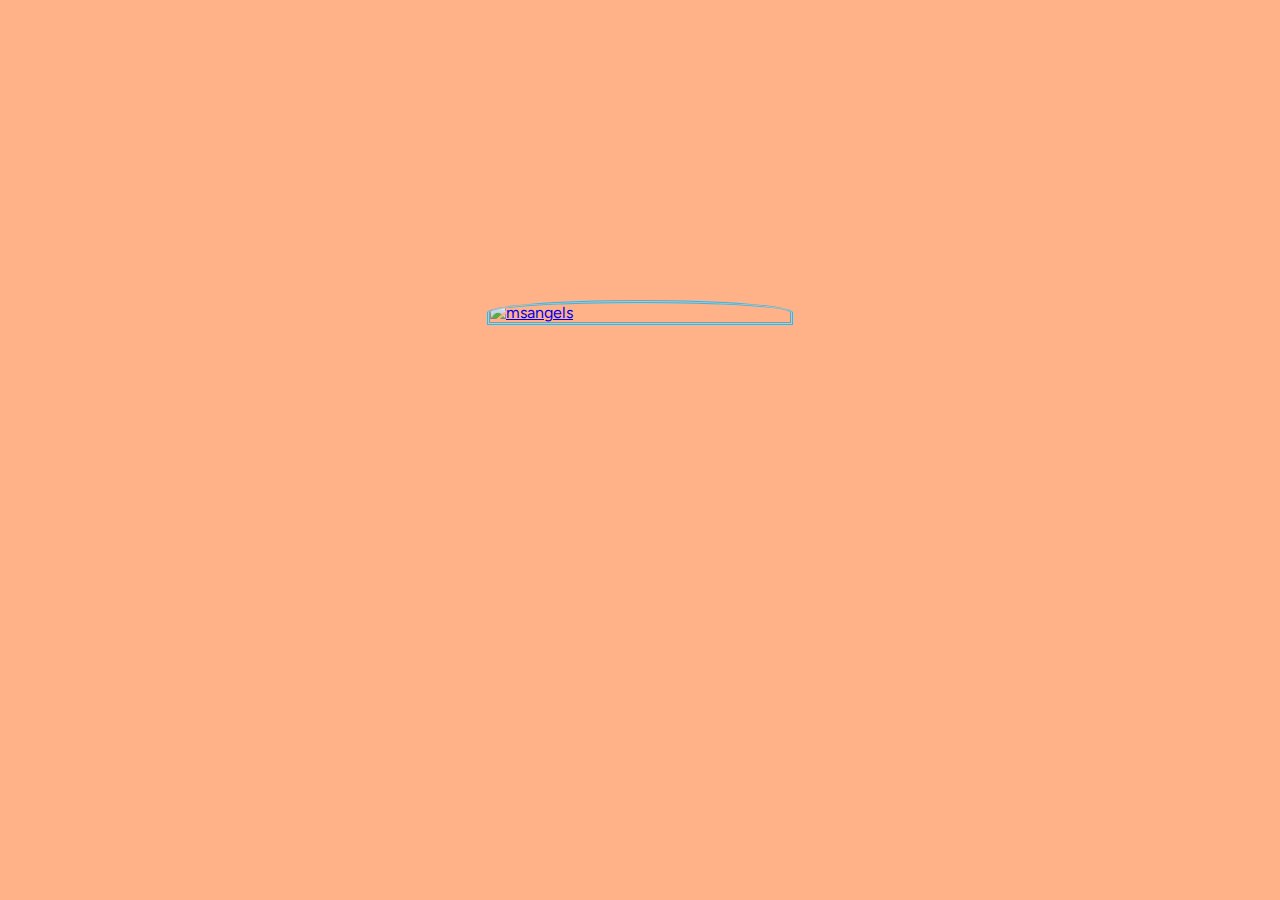
==== index.html @ 1b6a156b "changes" ====
<!DOCTYPE html>
<html lang="en">
    <head>
        <meta charset="UTF-8">
        <title>Michele Sanchez</title>
        <link rel="stylesheet" href="styles.css">
        <link rel="preconnect" href="https://fonts.googleapis.com">
<link rel="preconnect" href="https://fonts.gstatic.com" crossorigin>
<link href="https://fonts.googleapis.com/css2?family=Figtree:wght@300&display=swap" rel="stylesheet">
    </head>
    <body>
         <heading>
         <p><a href="https://linktr.ee/mmsnchx"><img src="https://mmsnchz.com/IMG_3955.JPG" alt="msangels" class="angels"> </a></p>
         
         </heading>
    </body>
</html>
---- styles.css ----
body {
  background-color: #ffb288;
    color: #000000;
  font-family: 'Figtree', sans-serif;
}

h1 {
  margin: 1em auto;
  text-align: center;
  max-width: 600px;
  padding-left: 20px;
  padding-right: 20px;
}

p {
  margin: 1em auto;
  text-align: left;
  max-width: 600px;
  padding-left: 20px;
  padding-right: 20px;
}

  form {
    width: 60vw;
    max-width: 600px;
    min-width: 350px;
    margin: 0 auto;
    padding-bottom: 50px;

  }

  input, textarea, select {
    width: 100%;
    margin: 10px 0 0 0;
    min-height: 20px;
    padding: 15px 20px;
    border: #000000 2px double;
    background-color: #ffffff;
    color: #000000;
    border-radius: 30px;
    box-sizing: border-box;
    border-spacing: 20px 1rem;
    font-family: 'Figtree', sans-serif;
  }

  .inline {
    width: unset;
    margin: 0 5px 0 0;
    vertical-align: middle;
  }

  label {
    display: block;
    margin: 30px 0 0 0;
  }

  fieldset {
    border: none;
    padding: 2em 0;
    border-bottom: 1px solid #000000;
 
  }

  fieldset:last-of-type {
    border-bottom: none;
  }

  input[type=submit] {
    display: block;
    background-color: #ffffff;
    color: #000000;
    margin: 1em auto;
    font-size: 14px;
    max-width: 200px;
    font-family: 'Figtree', sans-serif;
  }

.angels {
    display: block;
    margin-left: auto;
    margin-right: auto;
    margin-top: 50%;
    width: 50%;
    border-radius: 100% 100% 0% 0%;
    border-style: double;
    border-width: 3px;
    border-color: #1bbfff;
  }

  .top {
    display: block;
    margin-left: auto;
    margin-right: auto;
    border-radius: 100px 100px 0px 0px;
  }

  .bottom {
    display: block;
    margin-left: auto;
    margin-right: auto;
    border-radius: 0px 0px 100px 100px;
  }
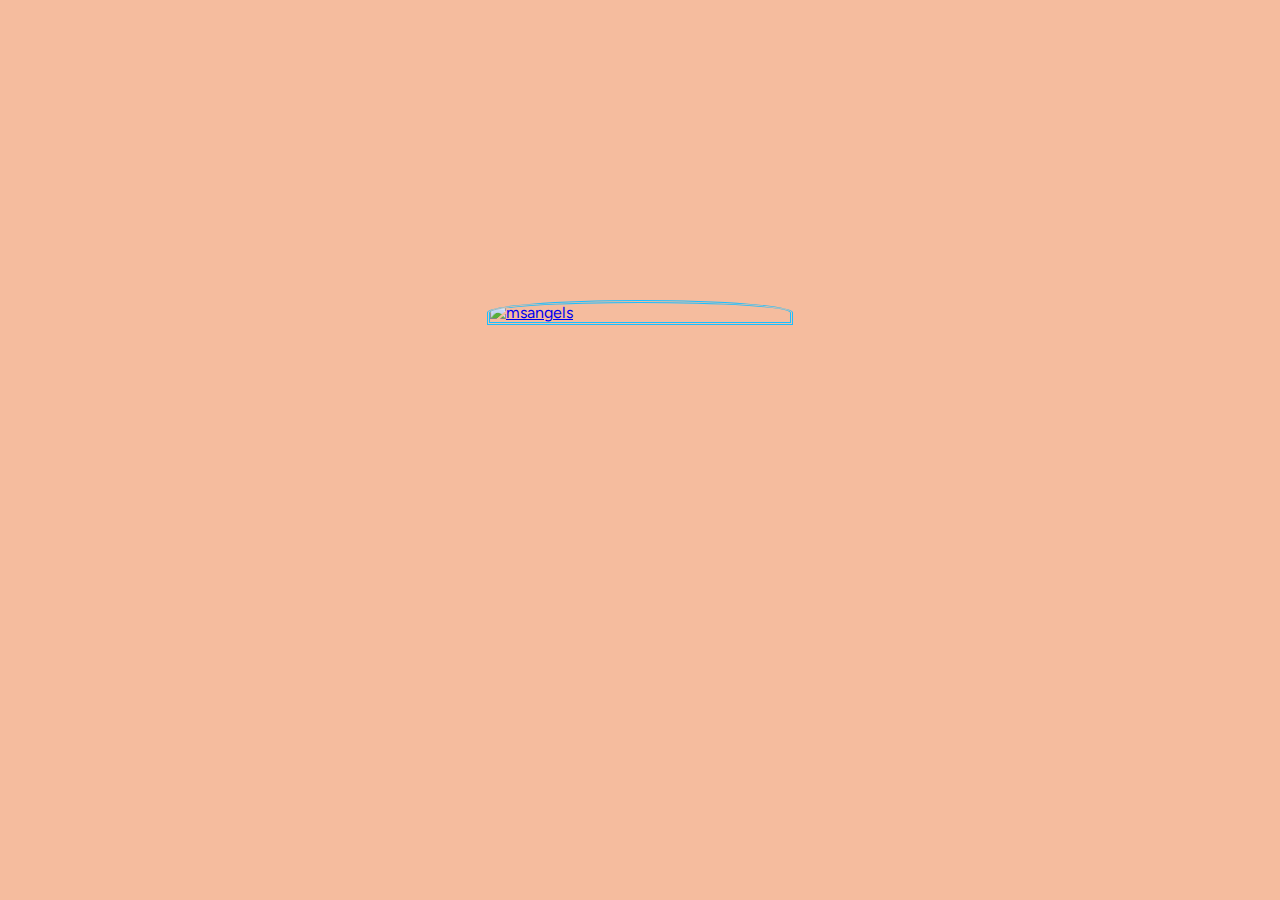
==== commit ec7c7632: "favicon" ====
--- a/index.html
+++ b/index.html
@@ -7,6 +7,7 @@
         <link rel="preconnect" href="https://fonts.googleapis.com">
 <link rel="preconnect" href="https://fonts.gstatic.com" crossorigin>
 <link href="https://fonts.googleapis.com/css2?family=Figtree:wght@300&display=swap" rel="stylesheet">
+<link rel="icon" type="image/x-icon" href="https://mmsnchz.com/favicon.ico">
     </head>
     <body>
          <heading>
--- a/styles.css
+++ b/styles.css
@@ -1,5 +1,5 @@
 body {
-  background-color: #ffb288;
+  background-color: #f5bc9e;
     color: #000000;
   font-family: 'Figtree', sans-serif;
 }
